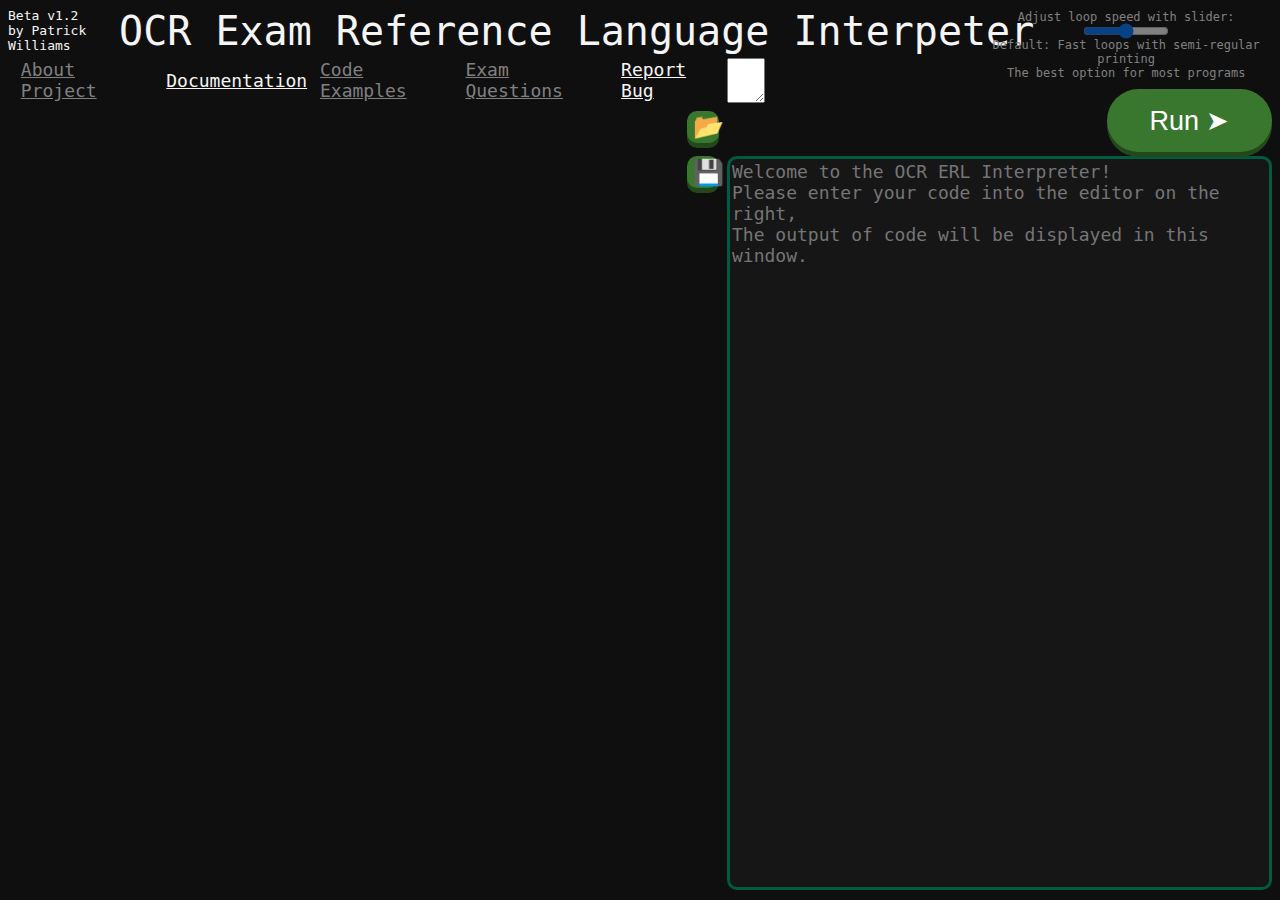
==== index.html @ 1d39a3aa "Rename interpreter.html to index.html" ====
<!DOCTYPE html>
<html lang="en">
<head>
    <meta charset="UTF-8">
    <meta name="viewport" content="width=device-width, initial-scale=1.0">
    <title>OCR ERL Interpreter</title>
    <link rel="stylesheet" href="main.css">
    <link rel="stylesheet" href="./syntax-highlighting/codemirror.css">
    <link rel="stylesheet" href="./syntax-highlighting/monokai.css">
    <script src="./syntax-highlighting/codemirror.js"></script>
    <script src="./syntax-highlighting/simpleMode.js"></script>
    <script src="https://code.jquery.com/jquery-3.7.1.js" integrity="sha256-eKhayi8LEQwp4NKxN+CfCh+3qOVUtJn3QNZ0TciWLP4=" crossorigin="anonymous"></script>
</head>
<body>
    <div id = "frame">
        <div id="title">OCR Exam Reference Language Interpeter</div>
        <div id="version">Beta v1.2<br>by Patrick Williams</div>

        <!-- Loop Speed -->
        <input type="range" id="loopWait" min="0" value="1" max="2" step="1">
        <div id="waitMessage">Adjust loop speed with slider:<br><br>Default: Fast loops with semi-regular printing<br>The best option for most programs</div>

        <!-- Links -->
        <div id="pages">
            <div class="page">About Project</div>
            <a class="page" id="docs" href="https://www.ocr.org.uk/Images/558027-specification-gcse-computer-science-j277.pdf#page=27" target="_blank">Documentation</a>
            <div class="page">Code Examples</div>
            <div class="page">Exam Questions</div>
            <a class="page" id="report" href="https://forms.office.com/e/HSrVJjfCHR" target="_blank">Report Bug</a>
        </div>

        <!-- Execution -->
        <textarea id="input"></textarea>
        <textarea id="output" placeholder=
"Welcome to the OCR ERL Interpreter! 
Please enter your code into the editor on the right,
The output of code will be displayed in this window."
        readonly></textarea>
        <button id="run" title="Execute ERL code">Run ➤</button>


        <!-- Uploading ERL -->
        <button class="rect" id="upload" title="Upload ERL or .txt file from computer">📂</button>
        <input type="file" id="uploadFile" style="display:none" accept=".txt,.erlcode">

        <!-- Downloading ERL -->
        <button class="rect" id="download" title="Download current code as ERL file to save">💾</button>
        <a download="myCode.erlcode" href="data:text/text;utf8," id="downloadFile" style="display:none"></a>

        <div id="files"></div>
        <script src="./src.js"></script>
    </div>
</body>
</html>
---- main.css ----
body {
    background-color: #0F0F0F;
    font-family: monospace;
}

#frame {
    display: grid;
    grid-template-columns: repeat(30, 1fr);
    grid-template-rows: repeat(20, 1fr);
    height: 98vh;
    grid-gap: 0.3vw;
}

#title {
    grid-area: 1 / 1 / 1 / 28;
    color: whitesmoke;
    font-size: 40px;
    text-align: center;
}

#pages {
    grid-area: 2 / 1 / 3 / 18;
    display: flex;
}

.page {
    padding-left: 1vw;
    font-size: 18px;
    color: grey;
    text-decoration: underline;
    flex-grow: 1;
    align-self: center;
}

#report, #docs {
    color: whitesmoke;
    cursor: pointer;
}

#output {
    background-color: #161617;
    border-radius: 10px;
    color: whitesmoke;
    outline: 0;
    font-size: 18px;
    resize: none;
    border: 3px solid #005B41;
    grid-area: 4 / 18 / 21 / 31;
    tab-size: 1;
}

#output:focus {
    outline: 1px solid #3a772e;
    font-size: 18px;
}

button {
    background-color: #3a772e;
    border: none;
    box-shadow: 0 5px #23481c;
    cursor: pointer;
    text-align: center;
    text-decoration: none;
    outline: none;
    color: #fff;
}

.rect {
    border-radius: 10px;
    width: 2.5vw;
    height: 2.5vw;
    justify-self: right;
    font-size: 25px;
}

#upload {
    grid-area: 3 / 17 / 4 / 18;
    z-index: 2;
    margin: 0.3vw 0.3vw 0.1vw;
}

#download {
    grid-area: 4 / 17 / 5 / 18;
    z-index: 3;
    margin: 0vw 0.3vw;
}

#run {
    grid-area: 2 / 27 / 4 / 31;
    height: 7vh;
    font-size: 27px;
    border-radius: 35px;
    margin-top: 3.5vh;
}

.active {
    background-color: rgb(108, 10, 10);
    box-shadow: 0 5px rgb(54, 5, 5);

}

.active:hover {
    background-color: rgb(142, 0, 0);
}

button:active {
    transform: translateY(2px);
}

button:hover:not(.active) {
    background-color: #4e9f3d
}

#files {
    grid-area: 3 / 18 / 4 / 27;
    /* outline: 1px dashed white; */
}

#version {
    grid-area: 1 / 1 / 2 / 4;
    color: whitesmoke;
}

#loopWait {
    grid-area: 1 / 26 / 2 / 29;
    z-index: 2;
    outline: none;
    opacity: 0.5;
    width: 70%;
    justify-self: center;
}

#waitMessage{
    grid-area: 1 / 24 / 3 / 31;
    color: grey;
    text-align: center;
    font-size: 12px;
    padding-top: 0.25vh;
}
---- syntax-highlighting/codemirror.css ----
/* BASICS */

.CodeMirror {
  /* Set height, width, borders, and global font properties here */
  font-family: monospace;
  grid-area: 3 / 1 / 21 / 18;
  color: black;
  direction: ltr;
  font-size: 18px;
  border-radius: 10px;
}

/* PADDING */

.CodeMirror-lines {
  padding: 4px 0; /* Vertical padding around content */
}
.CodeMirror pre.CodeMirror-line,
.CodeMirror pre.CodeMirror-line-like {
  padding: 0 4px; /* Horizontal padding of content */
}

.CodeMirror-scrollbar-filler, .CodeMirror-gutter-filler {
  background-color: white; /* The little square between H and V scrollbars */
}

/* GUTTER */

.CodeMirror-gutters {
  border-right: 1px solid #ddd;
  background-color: #f7f7f7;
  white-space: nowrap;
}
.CodeMirror-linenumbers {}
.CodeMirror-linenumber {
  padding: 0 3px 0 5px;
  min-width: 20px;
  text-align: right;
  color: #999;
  white-space: nowrap;
}

.CodeMirror-guttermarker { color: black; }
.CodeMirror-guttermarker-subtle { color: #999; }

/* CURSOR */

.CodeMirror-cursor {
  border-left: 1px solid black;
  border-right: none;
  width: 0;
}
/* Shown when moving in bi-directional text */
.CodeMirror div.CodeMirror-secondarycursor {
  border-left: 1px solid silver;
}
.cm-fat-cursor .CodeMirror-cursor {
  width: auto;
  border: 0 !important;
  background: #7e7;
}
.cm-fat-cursor div.CodeMirror-cursors {
  z-index: 1;
}
.cm-fat-cursor .CodeMirror-line::selection,
.cm-fat-cursor .CodeMirror-line > span::selection, 
.cm-fat-cursor .CodeMirror-line > span > span::selection { background: transparent; }
.cm-fat-cursor .CodeMirror-line::-moz-selection,
.cm-fat-cursor .CodeMirror-line > span::-moz-selection,
.cm-fat-cursor .CodeMirror-line > span > span::-moz-selection { background: transparent; }
.cm-fat-cursor { caret-color: transparent; }
@-moz-keyframes blink {
  0% {}
  50% { background-color: transparent; }
  100% {}
}
@-webkit-keyframes blink {
  0% {}
  50% { background-color: transparent; }
  100% {}
}
@keyframes blink {
  0% {}
  50% { background-color: transparent; }
  100% {}
}

/* Can style cursor different in overwrite (non-insert) mode */
.CodeMirror-overwrite .CodeMirror-cursor {}

.cm-tab { display: inline-block; text-decoration: inherit; }

.CodeMirror-rulers {
  position: absolute;
  left: 0; right: 0; top: -50px; bottom: 0;
  overflow: hidden;
}
.CodeMirror-ruler {
  border-left: 1px solid #ccc;
  top: 0; bottom: 0;
  position: absolute;
}

/* DEFAULT THEME */

.cm-s-default .cm-header {color: blue;}
.cm-s-default .cm-quote {color: #090;}
.cm-negative {color: #d44;}
.cm-positive {color: #292;}
.cm-header, .cm-strong {font-weight: bold;}
.cm-em {font-style: italic;}
.cm-link {text-decoration: underline;}
.cm-strikethrough {text-decoration: line-through;}

.cm-s-default .cm-keyword {color: #708;}
.cm-s-default .cm-atom {color: #219;}
.cm-s-default .cm-number {color: #164;}
.cm-s-default .cm-def {color: #00f;}
.cm-s-default .cm-variable,
.cm-s-default .cm-punctuation,
.cm-s-default .cm-property,
.cm-s-default .cm-operator {}
.cm-s-default .cm-variable-2 {color: #05a;}
.cm-s-default .cm-variable-3, .cm-s-default .cm-type {color: #085;}
.cm-s-default .cm-comment {color: #a50;}
.cm-s-default .cm-string {color: #a11;}
.cm-s-default .cm-string-2 {color: #f50;}
.cm-s-default .cm-meta {color: #555;}
.cm-s-default .cm-qualifier {color: #555;}
.cm-s-default .cm-builtin {color: #30a;}
.cm-s-default .cm-bracket {color: #997;}
.cm-s-default .cm-tag {color: #170;}
.cm-s-default .cm-attribute {color: #00c;}
.cm-s-default .cm-hr {color: #999;}
.cm-s-default .cm-link {color: #00c;}

.cm-s-default .cm-error {color: #f00;}
.cm-invalidchar {color: #f00;}

.CodeMirror-composing { border-bottom: 2px solid; }

/* Default styles for common addons */

div.CodeMirror span.CodeMirror-matchingbracket {color: #0b0;}
div.CodeMirror span.CodeMirror-nonmatchingbracket {color: #a22;}
.CodeMirror-matchingtag { background: rgba(255, 150, 0, .3); }
.CodeMirror-activeline-background {background: #e8f2ff;}

/* STOP */

/* The rest of this file contains styles related to the mechanics of
   the editor. You probably shouldn't touch them. */

.CodeMirror {
  position: relative;
  overflow: hidden;
  background: white;
}

.CodeMirror-scroll {
  overflow: scroll !important; /* Things will break if this is overridden */
  /* 50px is the magic margin used to hide the element's real scrollbars */
  /* See overflow: hidden in .CodeMirror */
  margin-bottom: -50px; margin-right: -50px;
  padding-bottom: 50px;
  height: 100%;
  outline: none; /* Prevent dragging from highlighting the element */
  position: relative;
  z-index: 0;
}
.CodeMirror-sizer {
  position: relative;
  border-right: 50px solid transparent;
}

/* The fake, visible scrollbars. Used to force redraw during scrolling
   before actual scrolling happens, thus preventing shaking and
   flickering artifacts. */
.CodeMirror-vscrollbar, .CodeMirror-hscrollbar, .CodeMirror-scrollbar-filler, .CodeMirror-gutter-filler {
  position: absolute;
  z-index: 6;
  display: none;
  outline: none;
}
.CodeMirror-vscrollbar {
  right: 0; top: 0;
  overflow-x: hidden;
  overflow-y: scroll;
}
.CodeMirror-hscrollbar {
  bottom: 0; left: 0;
  overflow-y: hidden;
  overflow-x: scroll;
}
.CodeMirror-scrollbar-filler {
  right: 0; bottom: 0;
}
.CodeMirror-gutter-filler {
  left: 0; bottom: 0;
}

.CodeMirror-gutters {
  position: absolute; left: 0; top: 0;
  min-height: 100%;
  z-index: 3;
}
.CodeMirror-gutter {
  white-space: normal;
  height: 100%;
  display: inline-block;
  vertical-align: top;
  margin-bottom: -50px;
}
.CodeMirror-gutter-wrapper {
  position: absolute;
  z-index: 4;
  background: none !important;
  border: none !important;
}
.CodeMirror-gutter-background {
  position: absolute;
  top: 0; bottom: 0;
  z-index: 4;
}
.CodeMirror-gutter-elt {
  position: absolute;
  cursor: default;
  z-index: 4;
}
.CodeMirror-gutter-wrapper ::selection { background-color: transparent }
.CodeMirror-gutter-wrapper ::-moz-selection { background-color: transparent }

.CodeMirror-lines {
  cursor: text;
  min-height: 1px; /* prevents collapsing before first draw */
}
.CodeMirror pre.CodeMirror-line,
.CodeMirror pre.CodeMirror-line-like {
  /* Reset some styles that the rest of the page might have set */
  -moz-border-radius: 0; -webkit-border-radius: 0; border-radius: 0;
  border-width: 0;
  background: transparent;
  font-family: inherit;
  font-size: inherit;
  margin: 0;
  white-space: pre;
  word-wrap: normal;
  line-height: inherit;
  color: inherit;
  z-index: 2;
  position: relative;
  overflow: visible;
  -webkit-tap-highlight-color: transparent;
  -webkit-font-variant-ligatures: contextual;
  font-variant-ligatures: contextual;
}
.CodeMirror-wrap pre.CodeMirror-line,
.CodeMirror-wrap pre.CodeMirror-line-like {
  word-wrap: break-word;
  white-space: pre-wrap;
  word-break: normal;
}

.CodeMirror-linebackground {
  position: absolute;
  left: 0; right: 0; top: 0; bottom: 0;
  z-index: 0;
}

.CodeMirror-linewidget {
  position: relative;
  z-index: 2;
  padding: 0.1px; /* Force widget margins to stay inside of the container */
}

.CodeMirror-widget {}

.CodeMirror-rtl pre { direction: rtl; }

.CodeMirror-code {
  outline: none;
}

/* Force content-box sizing for the elements where we expect it */
.CodeMirror-scroll,
.CodeMirror-sizer,
.CodeMirror-gutter,
.CodeMirror-gutters,
.CodeMirror-linenumber {
  -moz-box-sizing: content-box;
  box-sizing: content-box;
}

.CodeMirror-measure {
  position: absolute;
  width: 100%;
  height: 0;
  overflow: hidden;
  visibility: hidden;
}

.CodeMirror-cursor {
  position: absolute;
  pointer-events: none;
}
.CodeMirror-measure pre { position: static; }

div.CodeMirror-cursors {
  visibility: hidden;
  position: relative;
  z-index: 3;
}
div.CodeMirror-dragcursors {
  visibility: visible;
}

.CodeMirror-focused div.CodeMirror-cursors {
  visibility: visible;
}

.CodeMirror-selected { background: #d9d9d9; }
.CodeMirror-focused .CodeMirror-selected { background: #d7d4f0; }
.CodeMirror-crosshair { cursor: crosshair; }
.CodeMirror-line::selection, .CodeMirror-line > span::selection, .CodeMirror-line > span > span::selection { background: #d7d4f0; }
.CodeMirror-line::-moz-selection, .CodeMirror-line > span::-moz-selection, .CodeMirror-line > span > span::-moz-selection { background: #d7d4f0; }

.cm-searching {
  background-color: #ffa;
  background-color: rgba(255, 255, 0, .4);
}

/* Used to force a border model for a node */
.cm-force-border { padding-right: .1px; }

@media print {
  /* Hide the cursor when printing */
  .CodeMirror div.CodeMirror-cursors {
    visibility: hidden;
  }
}

/* See issue #2901 */
.cm-tab-wrap-hack:after { content: ''; }

/* Help users use markselection to safely style text background */
span.CodeMirror-selectedtext { background: none; }
---- syntax-highlighting/monokai.css ----
.cm-s-monokai {
	font-size: 1em;
	line-height: 1.5em;
	font-family: inconsolata, monospace;
	letter-spacing: 0.3px;
	word-spacing: 1px;
	background: #161617;
	color: #F8F8F2;
	border: 3px solid #005B41;
}

.cm-s-monokai .CodeMirror-lines {
	padding: 8px 0;
}
.cm-s-monokai .CodeMirror-gutters {
	box-shadow: 1px 0 2px 0 rgba(0, 0, 0, 0.5);
	-webkit-box-shadow: 1px 0 2px 0 rgba(0, 0, 0, 0.5);
	background-color: #272822;
	padding-right: 10px;
	z-index: 3;
	border: none;
}
.cm-s-monokai div.CodeMirror-cursor {
	border-left: 3px solid #F8F8F2;
}
.cm-s-monokai .CodeMirror-activeline-background {
	background: #49483E;
}
.cm-s-monokai .CodeMirror-selected {
	background: #49483E;
}
.cm-s-monokai .cm-comment {
	color: #75715E;
}
.cm-s-monokai .cm-string {
	color: #E6DB74;
}
.cm-s-monokai .cm-number {
	color: #66D9EF;
}
.cm-s-monokai .cm-boolean {
	color: #66D9EF;
}
.cm-s-monokai .cm-keyword {
	color: #F92672;
}
.cm-s-monokai .cm-variable {
	color: #A6E22E;
}
.cm-s-monokai .cm-def {
	font-style: italic;
	color: #FD971F;
}
.cm-s-monokai .cm-native {
	color: #FD971F;
}
.cm-s-monokai .cm-property {
	color: #66D9EF;
}
.cm-s-monokai .cm-operator {
	color: #F92672;
}
.cm-s-monokai .CodeMirror-linenumber {
	color: #75715E;
}
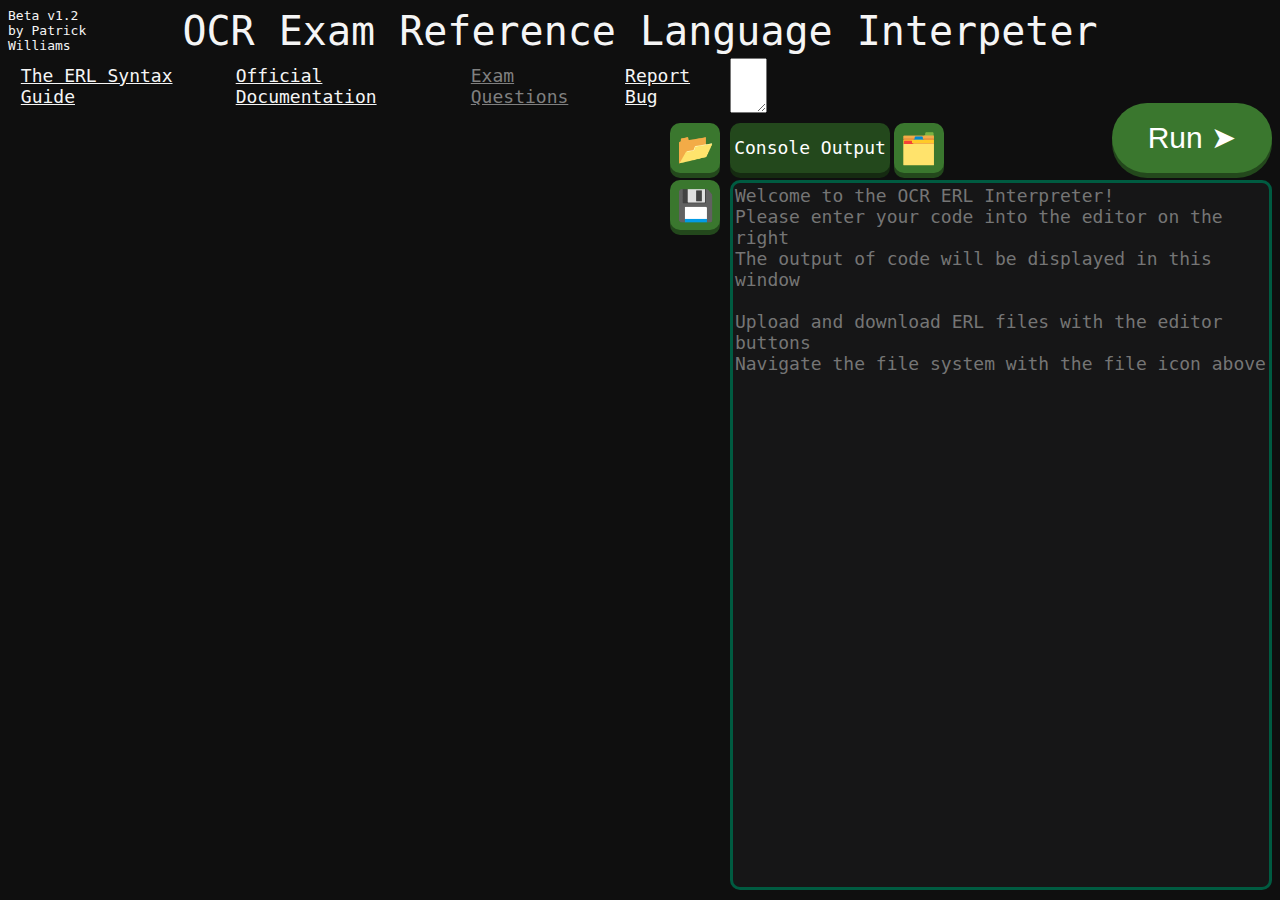
==== commit e1d8c076: "file management added" ====
--- a/index.html
+++ b/index.html
@@ -16,28 +16,25 @@
         <div id="title">OCR Exam Reference Language Interpeter</div>
         <div id="version">Beta v1.2<br>by Patrick Williams</div>
 
-        <!-- Loop Speed -->
-        <input type="range" id="loopWait" min="0" value="1" max="2" step="1">
-        <div id="waitMessage">Adjust loop speed with slider:<br><br>Default: Fast loops with semi-regular printing<br>The best option for most programs</div>
-
         <!-- Links -->
         <div id="pages">
-            <div class="page">About Project</div>
-            <a class="page" id="docs" href="https://www.ocr.org.uk/Images/558027-specification-gcse-computer-science-j277.pdf#page=27" target="_blank">Documentation</a>
-            <div class="page">Code Examples</div>
-            <div class="page">Exam Questions</div>
+            <a class="page" href="./syntax.html" target="_blank">The ERL Syntax Guide</a>
+            <a class="page" href="https://www.ocr.org.uk/Images/558027-specification-gcse-computer-science-j277.pdf#page=27" target="_blank">Official Documentation</a>
+            <div class="page" style="color: grey; cursor: default;">Exam Questions</div>
             <a class="page" id="report" href="https://forms.office.com/e/HSrVJjfCHR" target="_blank">Report Bug</a>
         </div>
-
+ 
         <!-- Execution -->
         <textarea id="input"></textarea>
         <textarea id="output" placeholder=
 "Welcome to the OCR ERL Interpreter! 
-Please enter your code into the editor on the right,
-The output of code will be displayed in this window."
+Please enter your code into the editor on the right
+The output of code will be displayed in this window
+
+Upload and download ERL files with the editor buttons
+Navigate the file system with the file icon above"
         readonly></textarea>
         <button id="run" title="Execute ERL code">Run ➤</button>
-
 
         <!-- Uploading ERL -->
         <button class="rect" id="upload" title="Upload ERL or .txt file from computer">📂</button>
@@ -47,6 +44,26 @@
         <button class="rect" id="download" title="Download current code as ERL file to save">💾</button>
         <a download="myCode.erlcode" href="data:text/text;utf8," id="downloadFile" style="display:none"></a>
 
+        <!-- File Navigation -->
+        <div class="fileNavigation" id="fileName">Console Output</div>
+        <div id="fileDropdown">
+            <button class="rect fileNavigation" id="manageFiles" title="Save the current contents of this file">🗂️</button>
+            <div id="dropdownContents">
+                <div id="console">🖥️ Console Output</div>
+                <div id="add">🛠️ Create New File</div>
+                <div id="customUpload">📂 Upload a File</div>
+            </div>
+        </div>
+
+        <!-- Uploading File -->
+        <input type="file" id="customUploadFile" style="display:none" accept="text/plain">
+
+        <!-- File Options -->
+        <button class="rect fileOption" id="customDownload" title="Save the current contents of this file">💾</button>
+        <button class="rect fileOption" id="renameFile" title="Rename the file">✏️</button>
+        <button class="rect fileOption" id="resetFile" title="Reset this file to its original value">🔄</button>
+        <button class="rect fileOption" id="deleteFile" title="Remove this file from the Interpreter">🗑️</button>
+
         <div id="files"></div>
         <script src="./src.js"></script>
     </div>
--- a/main.css
+++ b/main.css
@@ -12,7 +12,7 @@
 }
 
 #title {
-    grid-area: 1 / 1 / 1 / 28;
+    grid-area: 1 / 1 / 1 / 31;
     color: whitesmoke;
     font-size: 40px;
     text-align: center;
@@ -26,15 +26,11 @@
 .page {
     padding-left: 1vw;
     font-size: 18px;
-    color: grey;
+    color: whitesmoke;
+    cursor: pointer;
     text-decoration: underline;
     flex-grow: 1;
     align-self: center;
-}
-
-#report, #docs {
-    color: whitesmoke;
-    cursor: pointer;
 }
 
 #output {
@@ -67,39 +63,39 @@
 
 .rect {
     border-radius: 10px;
-    width: 2.5vw;
-    height: 2.5vw;
+    width: 50px;
+    height: 50px;
     justify-self: right;
-    font-size: 25px;
+    font-size: 30px;
 }
 
 #upload {
     grid-area: 3 / 17 / 4 / 18;
     z-index: 2;
-    margin: 0.3vw 0.3vw 0.1vw;
+    margin: 6px 6px 3px;
 }
 
 #download {
     grid-area: 4 / 17 / 5 / 18;
     z-index: 3;
-    margin: 0vw 0.3vw;
+    margin: 0px 6px;
 }
 
 #run {
     grid-area: 2 / 27 / 4 / 31;
-    height: 7vh;
-    font-size: 27px;
+    height: 70px;
+    font-size: 30px;
     border-radius: 35px;
-    margin-top: 3.5vh;
-}
-
-.active {
+    margin-top: 45px;
+}
+
+#run.active, #deleteFile {
     background-color: rgb(108, 10, 10);
     box-shadow: 0 5px rgb(54, 5, 5);
 
 }
 
-.active:hover {
+#run.active:hover, #deleteFile:hover {
     background-color: rgb(142, 0, 0);
 }
 
@@ -111,9 +107,8 @@
     background-color: #4e9f3d
 }
 
-#files {
-    grid-area: 3 / 18 / 4 / 27;
-    /* outline: 1px dashed white; */
+.fileOption {
+    display: none;
 }
 
 #version {
@@ -121,19 +116,91 @@
     color: whitesmoke;
 }
 
-#loopWait {
-    grid-area: 1 / 26 / 2 / 29;
+#renameFile {
+    grid-area: 4 / 29 / 5 / 31;
     z-index: 2;
-    outline: none;
-    opacity: 0.5;
-    width: 70%;
-    justify-self: center;
-}
-
-#waitMessage{
-    grid-area: 1 / 24 / 3 / 31;
-    color: grey;
+    margin: 6px 6px 3px;
+}
+
+#customDownload {
+    grid-area: 5 / 29 / 6 / 31;
+    z-index: 3;
+    margin: 0px 6px 3px;
+}
+
+#resetFile {
+    grid-area: 6 / 29 / 7 / 31;
+    z-index: 3;
+    margin: 0px 6px 3px;
+}
+
+#deleteFile {
+    grid-area: 7 / 29 / 8 / 31;
+    z-index: 3;
+    margin: 0px 6px;
+}
+
+#fileName {
+    grid-area: 3 / 18 / 4 / 22;
+    color: white;
+    background-color: #23481c;
+    border: none;
+    box-shadow: 0 5px #152a11;
+    height: 50px;
+    border-radius: 10px;
     text-align: center;
-    font-size: 12px;
-    padding-top: 0.25vh;
-}
+    vertical-align: middle;
+    line-height: 50px;
+    font-size: 18px;
+}
+
+.fileNavigation {
+    margin-top: 6px;
+}
+
+#manageFiles {
+    cursor: default;
+    pointer-events: none;
+}
+
+#manageFiles.active {
+    background-color: #23481c;
+    box-shadow: 0 5px #152a11;
+}
+
+#fileDropdown {
+    position: relative;
+    display: inline-block;
+    grid-area: 3 / 22 / 4 / 23;
+}
+
+#dropdownContents {
+    border-radius: 6px;
+    display: none;
+    position: absolute;
+    background-color: #418633;
+    min-width: 230px;
+    box-shadow: 0px 8px 16px 0px rgba(0,0,0,0.2);
+    z-index: 3;
+    border: 1px solid #418633;
+}
+
+#dropdownContents div {
+    border-radius: 6px;
+    color: whitesmoke;
+    padding: 12px 16px;
+    text-decoration: none;
+    display: block;
+    cursor: pointer;
+}
+
+#dropdownContents div:hover {background-color: #356e2a;}
+
+#fileDropdown:hover:not(.active) #dropdownContents {display: block;}
+
+#fileDropdown:hover:not(.active) #manageFiles {background-color: #4e9f3d;}
+
+#console, #add, #customUpload {
+    background-color: #295d1f;
+    border: 3px solid #418633;
+}--- a/syntax-highlighting/monokai.css
+++ b/syntax-highlighting/monokai.css
@@ -32,6 +32,11 @@
 .cm-s-monokai .cm-comment {
 	color: #75715E;
 }
+
+.cm-s-monokai .cm-visible-comment {
+	color: #c6c1a4;
+}
+
 .cm-s-monokai .cm-string {
 	color: #E6DB74;
 }
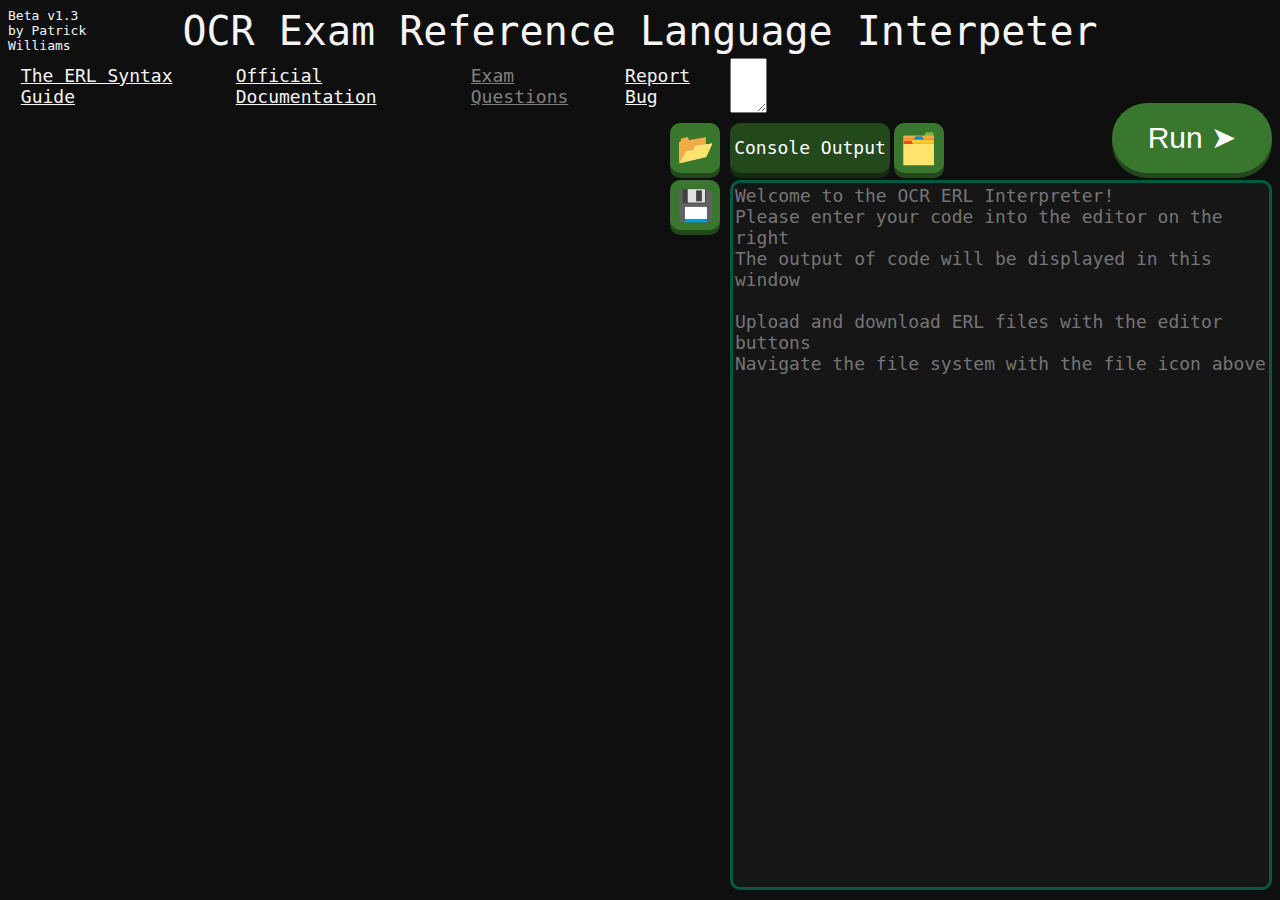
==== commit 0ad95006: "changing version text" ====
--- a/index.html
+++ b/index.html
@@ -14,7 +14,7 @@
 <body>
     <div id = "frame">
         <div id="title">OCR Exam Reference Language Interpeter</div>
-        <div id="version">Beta v1.2<br>by Patrick Williams</div>
+        <div id="version">Beta v1.3<br>by Patrick Williams</div>
 
         <!-- Links -->
         <div id="pages">
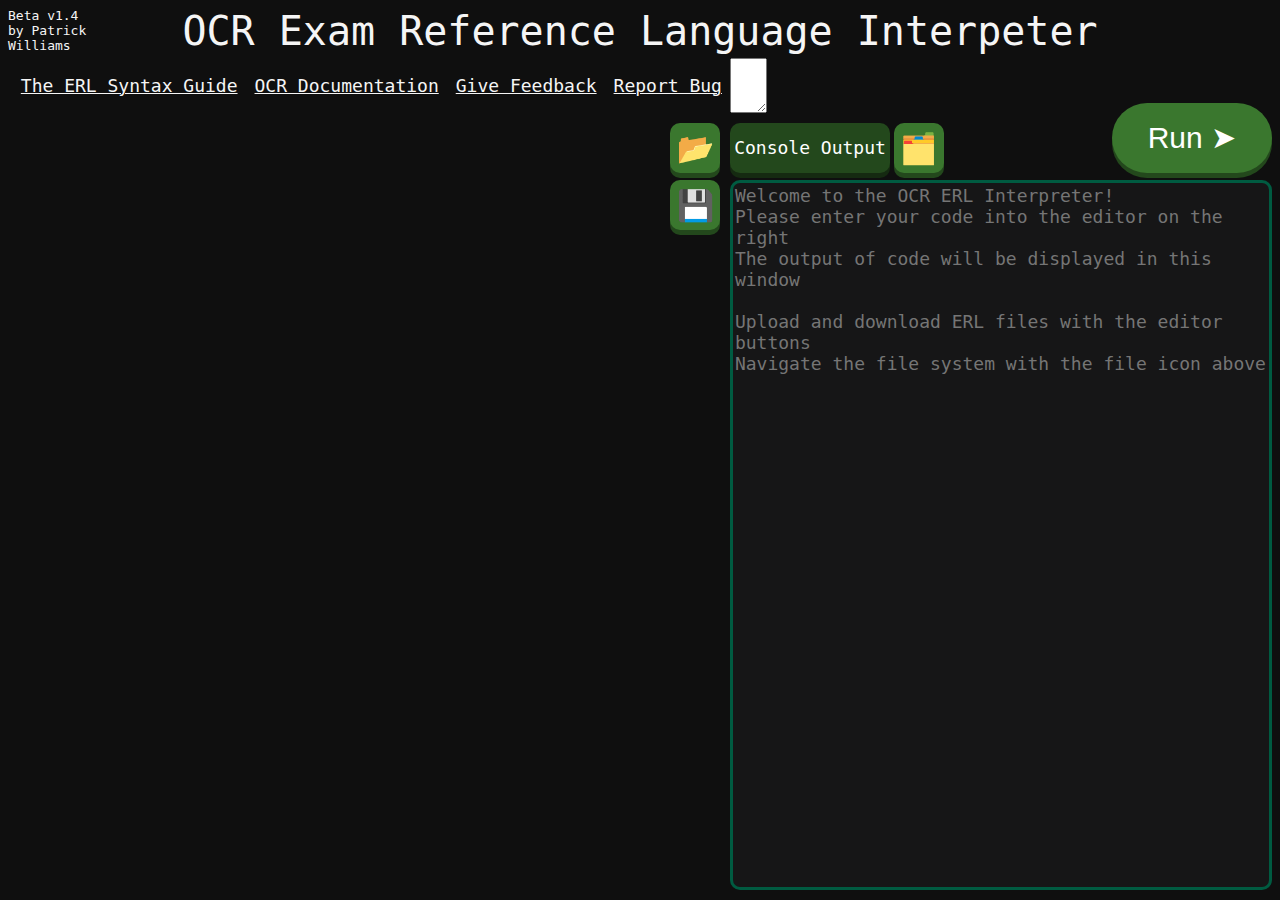
==== commit 66efa946: "added changes for class review" ====
--- a/index.html
+++ b/index.html
@@ -14,13 +14,13 @@
 <body>
     <div id = "frame">
         <div id="title">OCR Exam Reference Language Interpeter</div>
-        <div id="version">Beta v1.3<br>by Patrick Williams</div>
+        <div id="version">Beta v1.4<br>by Patrick Williams</div>
 
         <!-- Links -->
         <div id="pages">
             <a class="page" href="./syntax.html" target="_blank">The ERL Syntax Guide</a>
-            <a class="page" href="https://www.ocr.org.uk/Images/558027-specification-gcse-computer-science-j277.pdf#page=27" target="_blank">Official Documentation</a>
-            <div class="page" style="color: grey; cursor: default;">Exam Questions</div>
+            <a class="page" href="https://www.ocr.org.uk/Images/558027-specification-gcse-computer-science-j277.pdf#page=27" target="_blank">OCR Documentation</a>
+            <a class="page" id="report" style href="https://forms.office.com/e/LQ54CkNLJE" target="_blank">Give Feedback</a>
             <a class="page" id="report" href="https://forms.office.com/e/HSrVJjfCHR" target="_blank">Report Bug</a>
         </div>
  
--- a/main.css
+++ b/main.css
@@ -31,6 +31,7 @@
     text-decoration: underline;
     flex-grow: 1;
     align-self: center;
+    text-decoration-thickness: 1px;
 }
 
 #output {
